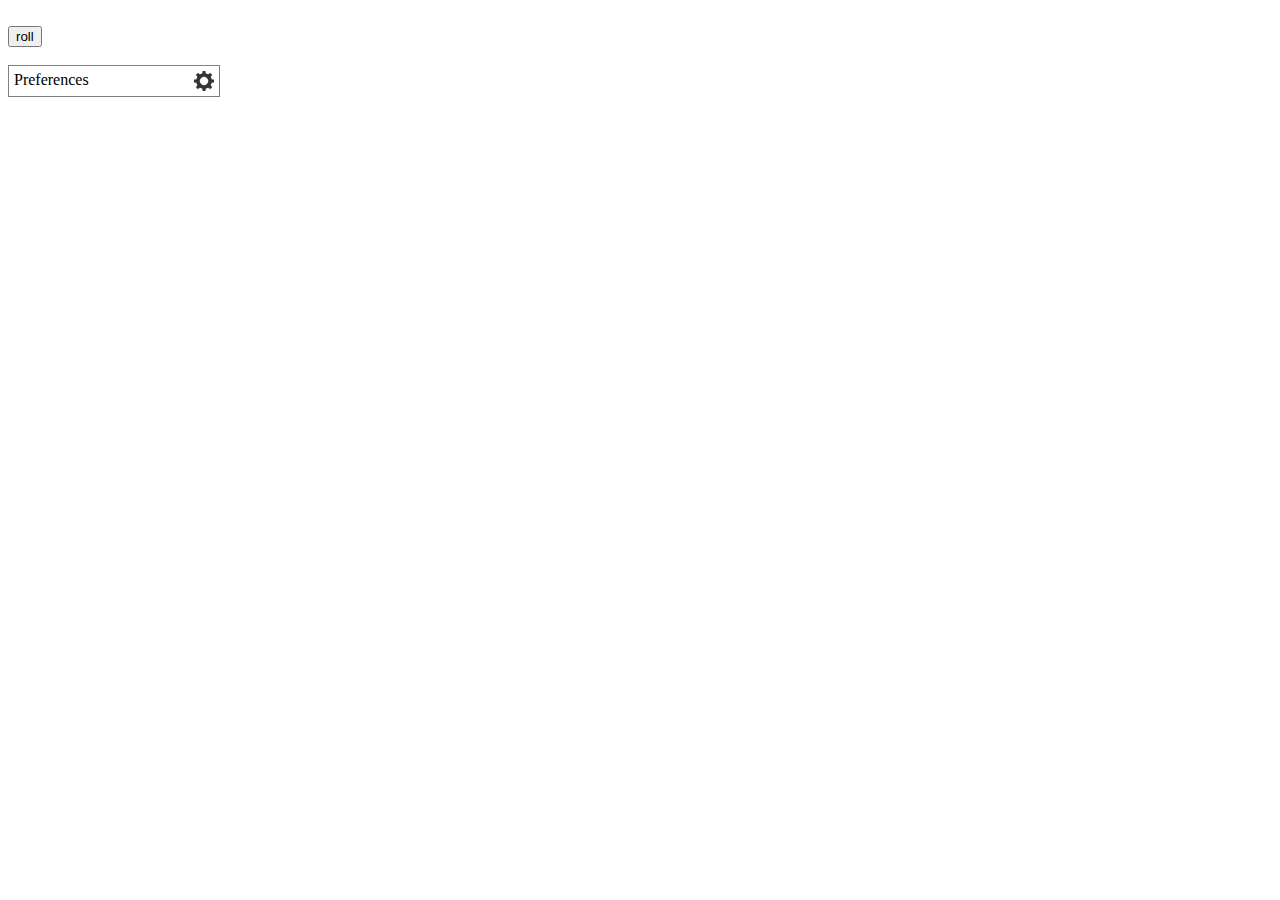
==== index.html @ c74d5edc "rearrange file hierarchy, add jquery, move preferences into show/hide pane" ====
<!DOCTYPE html>
<html>
<head>
	<title>Skate Dice</title>
	<script type="text/javascript" src="./js/jquery-1.8.2-min.js"></script>
	<script type="text/javascript" src="./js/skate-dice.js"></script>
	<link type="text/css" rel="stylesheet" href="./css/skate-dice.css" />
</head>
<body>
	<div id="container">
		<div id="dice_container">
		</div>
		<br />
		<input type="button" name="roll" value="roll" onclick="roll();" />
		<div id="dice_container" class="output"></div>
		<div id="extra_container" class="output"></div>
		<br />
		<div id="settings">Preferences <img id="disclose_img" src="./img/19-gear@2x.png" /><br /><br />
			<div id="collapse" class="hidden">
				<input type="radio" name="dif" id="radio_normal" CHECKED value="5" onclick="changeDifficulty(6);" />&nbsp;&nbsp;Normal<br />
				<input type="radio" name="dif" id="radio_easy" value="11" onclick="changeDifficulty(12);" />&nbsp;&nbsp;Easy<br />
				<br />
				<input type="checkbox" id="skate_toggle" onclick="toggleSkate();" />&nbsp;Show 'Skate Dice' and 'X'<br />
			</div>
		</div>
	</div>
</body>
</html>
---- css/skate-dice.css ----
#settings {
	padding: 5px;
	border: 1px solid gray;
	width: 200px;
	height: 20px;
}

#disclose_img {
	width:20px;
	height: 20px;
	float: right;
}

.hidden {
	display: none;
}

.show {
	display: block;
}

#collapse {
	
}
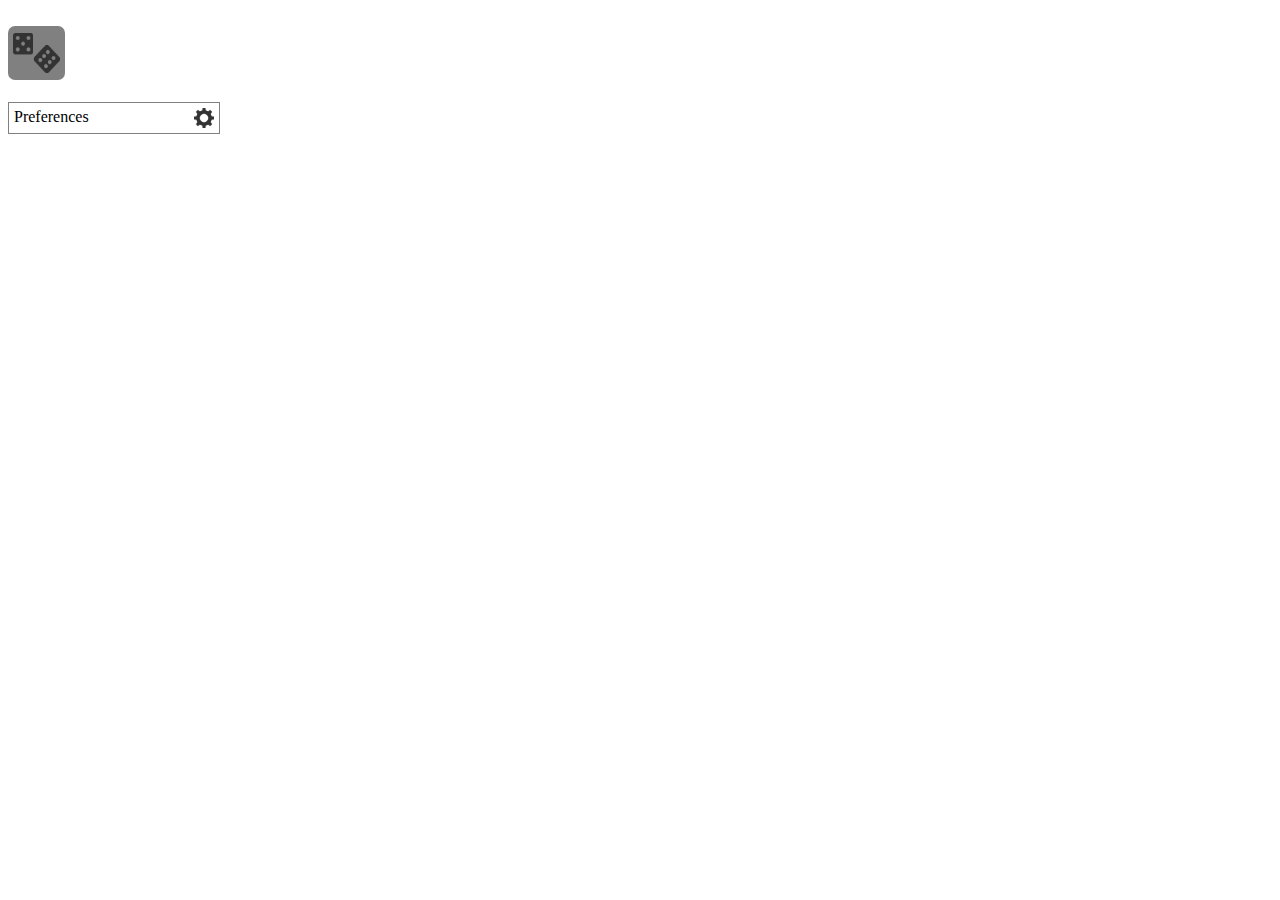
==== commit ee3d7799: "change prefs style, roll button img, roll back some jquery changes" ====
--- a/index.html
+++ b/index.html
@@ -11,11 +11,12 @@
 		<div id="dice_container">
 		</div>
 		<br />
-		<input type="button" name="roll" value="roll" onclick="roll();" />
+		<input type="image" src="./img/130-dice@2x.png" id="roll_button" onclick="roll();" />
 		<div id="dice_container" class="output"></div>
 		<div id="extra_container" class="output"></div>
 		<br />
-		<div id="settings">Preferences <img id="disclose_img" src="./img/19-gear@2x.png" /><br /><br />
+		<div id="settings">
+			<div id="prefs_top">Preferences <img id="disclose_img" src="./img/19-gear@2x.png" /></div>
 			<div id="collapse" class="hidden">
 				<input type="radio" name="dif" id="radio_normal" CHECKED value="5" onclick="changeDifficulty(6);" />&nbsp;&nbsp;Normal<br />
 				<input type="radio" name="dif" id="radio_easy" value="11" onclick="changeDifficulty(12);" />&nbsp;&nbsp;Easy<br />
--- a/css/skate-dice.css
+++ b/css/skate-dice.css
@@ -1,6 +1,6 @@
 #settings {
-	padding: 5px;
-	border: 1px solid gray;
+	//padding: 5px;
+	//border: 1px solid gray;
 	width: 200px;
 	height: 20px;
 }
@@ -20,5 +20,32 @@
 }
 
 #collapse {
+	border: 1px solid gray;
+	width: 100%;
+	padding: 5px;
+}
+
+#roll_button {
+	width: 47px;
+	height: 40px;
+	-moz-border-radius: 7px;
+	border-radius: 7px;
+	background-color: gray;
+	padding: 7px 5px 7px 5px;
+}
+
+#dice_container {
 	
+}
+
+#prefs_top {
+	padding: 5px;
+	width: 100%;
+	height: 20px;
+	border: 1px solid gray;
+	margin-bottom: 2px;
+}
+
+#prefs_top:hover {
+	cursor: pointer;
 }